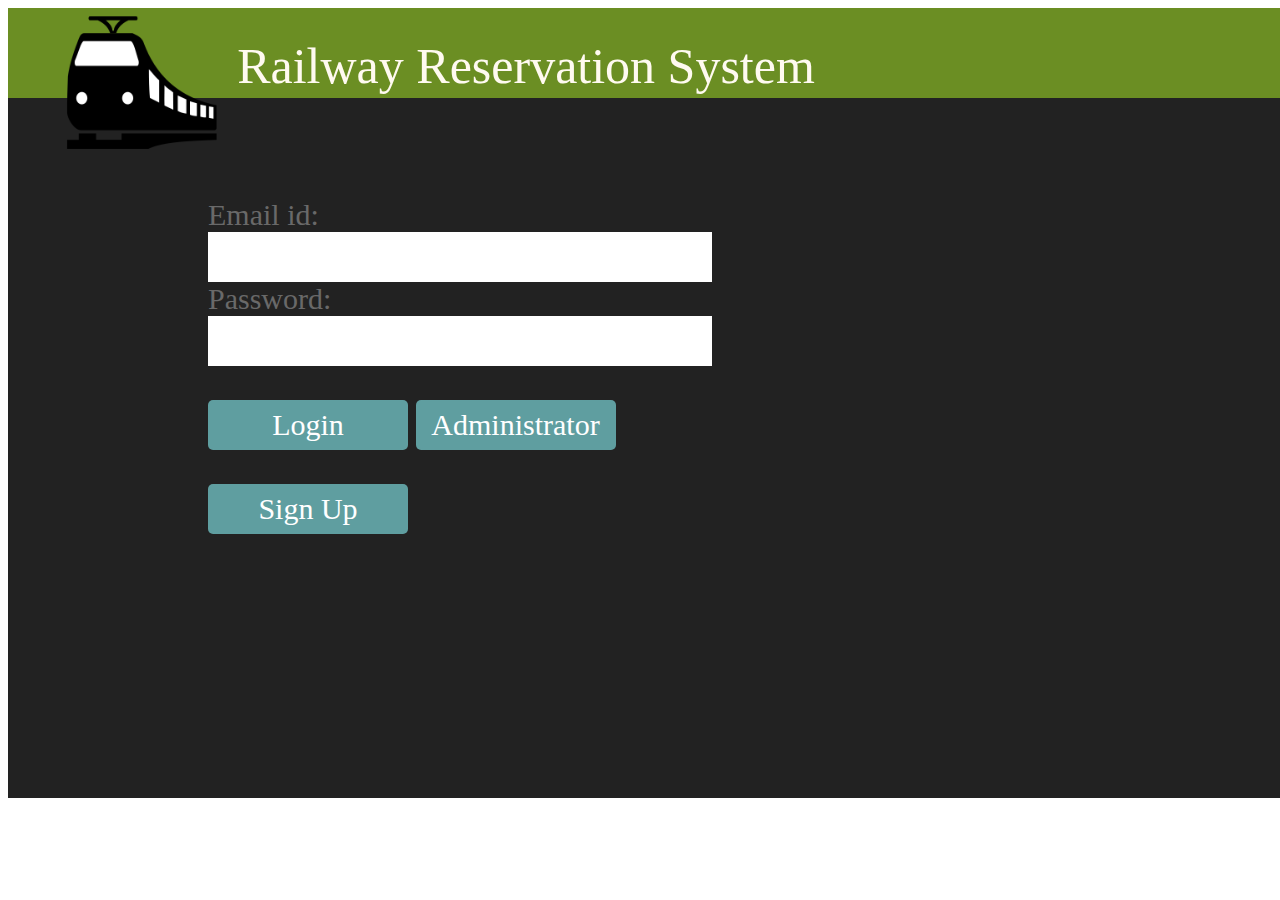
==== ROOT/index.html @ a9ab9e61 "Add files via upload" ====
<!DOCTYPE html>
<html lang="en">
    <head>
        <meta charset="utf-8">
        <meta name="viewport" content="width=device-width, initial-scale=1, shrink-to-fit=no">
        <meta name="description" content="">
        <meta name="author" content="">
        <title>Railway Reservation System</title>
        <link href="style.css" rel="stylesheet">
        <script type="text/javascript" src="js/Action.js"></script>
    </head>
    
    <body>
        <div class="navbar">
            <img src="img/trian.png" href="index.html" alt="" height="150px" align="middle">
            Railway Reservation System
        </div>
        <div class="login">
            <form>
                Email id:<br><input class="loginForm" type="email" name="email" id="LoginEmail"><br>
                Password:<br><input class="loginForm" type="password" name="password" id="LoginPassword">
            </form>
            <br>
            <div>
                <button onclick="LoginClick()">Login</button><emsp> </emsp><button onclick="AdminClick()">Administrator</button><br>
                <br>
                <button onClick="SignupClick()">Sign Up</button>
                
            </div>
        </div>
    </body>
    
</html>
---- ROOT/style.css ----
.navbar
{
    width: 100%;
    height: 90px;
    background-color: olivedrab;
    padding-left:50px;
    padding-right:50px;
    font-family:"Liberation Serif", Times, "Times New Roman", "serif";
    font-size:50px;
    color: floralwhite;
}

.login
{
    width: 100%;
    height: 600px;
    background-color: #222222;
    padding-top:100px;
    padding-left:200px;
    padding-right:50px;
    font-family:"Liberation Serif", Times, "Times New Roman", "serif";
    font-size:30px;
    align-items: flex-start;
    color: dimgrey;
}

.loginForm
{
    width: 500px;
    height: 30px;
    background-color: #FFFFFF;
    padding-top:10px;
    padding-bottom:10px;
    font-family:"Liberation Serif", Times, "Times New Roman", "serif";
    font-size:30px;
    align-content: center;
    color: grey;
    border: none;
}

button
{
    background-color: cadetblue;
    width: 200px;
    height: 50px;
    background-position: right;
    font-family:"Liberation Serif", Times, "Times New Roman", "serif";
    font-size:30px;
    color: white;
    align-content: center;
    border: none;
    border-radius: 5px;
}
button:hover
{
    background-color: #308090
}

.homeScreen
{
    width: 95%;
    min-height: 600px;
    background-color: #222222;
    padding-left:50px;
    padding-right:50px;
    font-size: 30px;
    color: white;
    
}

th,td
{
    padding-top: 0px;
    padding-right:20px; 
}

.content
{
    width: 100%;
    min-height:600px;
    background-color:#222222;
    font-family:"Liberation Serif", Times, "Times New Roman", "serif";
    font-size:30px;
    color: floralwhite;
}
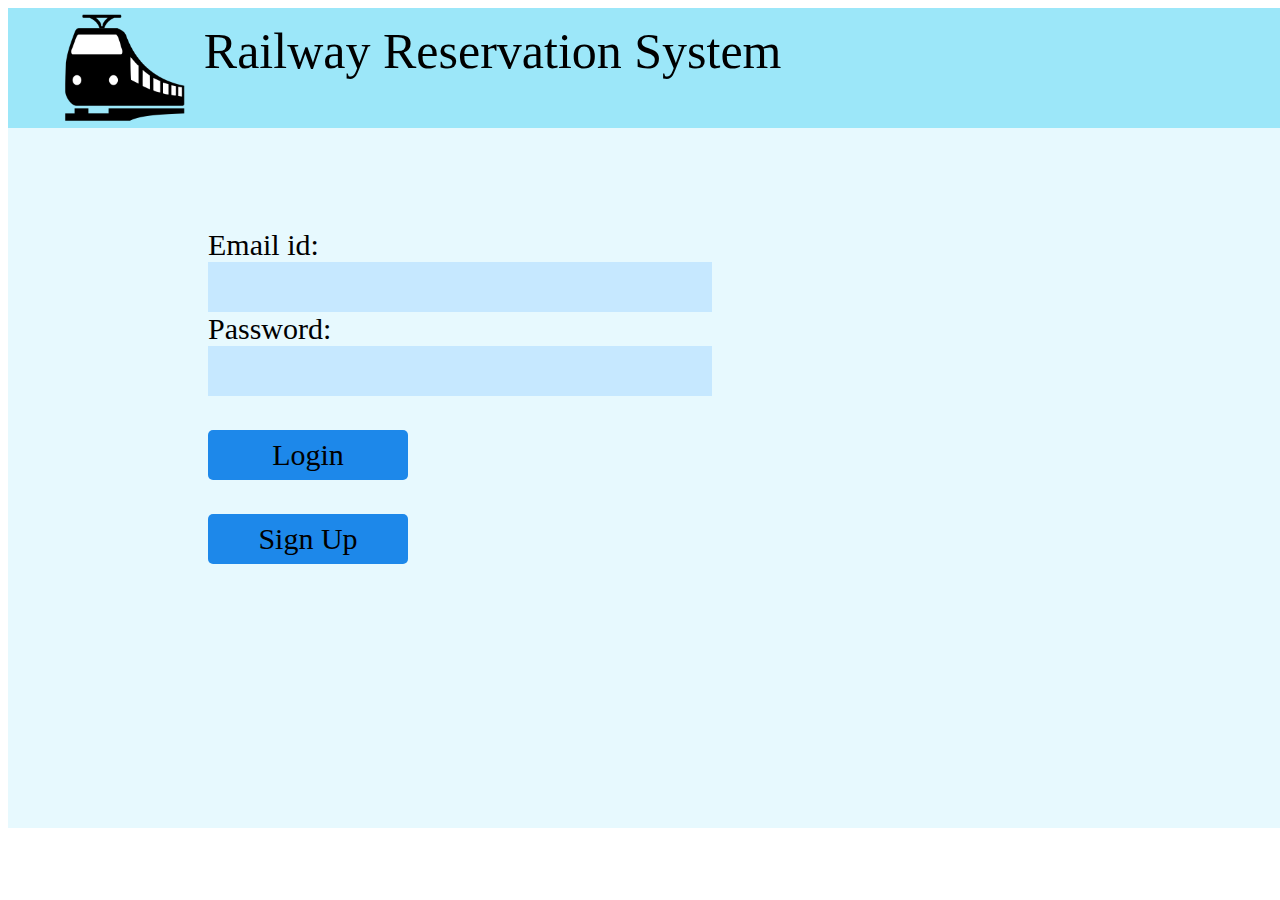
==== commit cad0f336: "Updated Version" ====
--- a/ROOT/index.html
+++ b/ROOT/index.html
@@ -8,26 +8,147 @@
         <title>Railway Reservation System</title>
         <link href="style.css" rel="stylesheet">
         <script type="text/javascript" src="js/Action.js"></script>
+		<script>
+			function SignupClick()
+			{
+				window.location.href="signup.html";
+			}
+			function AdminClick()
+			{
+				let a=document.getElementById("LoginEmail").value;
+				let b=document.getElementById("LoginPassword").value;
+				let req='http://localhost:8080/admin_login_submit.jsp?user_id='+a+'&password='+b;
+				console.log(req);
+				window.location.href=req;
+			}
+		</script>
+		<style>
+		  .navbar
+{
+    width: 100%;
+    height: 90px;
+    background-color:black;
+    padding-left:50px;
+    padding-right:50px;
+    font-family:"Liberation Serif", Times, "Times New Roman", "serif";
+    font-size:50px;
+    color: floralwhite;
+}
+
+a:link {
+  text-decoration: none;
+}
+
+a:visited {
+  text-decoration: none;
+}
+
+a:hover {
+  text-decoration: underline;
+}
+
+a:active {
+  text-decoration: none;
+}
+
+.login
+{
+    width: 100%;
+    height: 600px;
+    background-color: #222222;
+    padding-top:100px;
+    padding-left:200px;
+    padding-right:50px;
+    font-family:"Liberation Serif", Times, "Times New Roman", "serif";
+    font-size:30px;
+    align-items: flex-start;
+    color: dimgrey;
+}
+
+.loginForm
+{
+    width: 500px;
+    height: 30px;
+    background-color: #FFFFFF;
+    padding-top:10px;
+    padding-bottom:10px;
+    font-family:"Liberation Serif", Times, "Times New Roman", "serif";
+    font-size:30px;
+    align-content: center;
+    color: grey;
+    border: none;
+}
+
+button
+{
+    background-color:#1D88EA;
+	color:black;
+    width: 200px;
+    height: 50px;
+    background-position: right;
+    font-family:"Liberation Serif", Times, "Times New Roman", "serif";
+    font-size:30px;
+    align-content: center;
+    border: none;
+    border-radius: 5px;
+}
+button:hover
+{
+    background-color:#007FFF;
+    color:white;
+}
+
+.homeScreen
+{
+    width: 95%;
+    min-height: 600px;
+    background-color: #222222;
+    padding-left:50px;
+    padding-right:50px;
+    font-size: 30px;
+    color: white;
+    
+}
+
+th,td
+{
+    padding-top: 0px;
+    padding-right:20px; 
+}
+
+.content
+{
+    width: 100%;
+    min-height:600px;
+    background-color:#222222;
+    font-family:"Liberation Serif", Times, "Times New Roman", "serif";
+    font-size:30px;
+    color: floralwhite;
+}
+		</style>
     </head>
     
     <body>
-        <div class="navbar">
-            <img src="img/trian.png" href="index.html" alt="" height="150px" align="middle">
-            Railway Reservation System
+        <div class="navbar" style="background-color:#9CE7F9	; color:black; height:120px;" >
+           <img src="img/trian.png" href="index.html" alt="" height="120px" align="middle">
+            <a href="index.html" style="text-decoration:none;text-align:center; color:black">Railway Reservation System</a>
         </div>
-        <div class="login">
+        <div class="login" style="background-color:#E7F9FE; color:black;">
             <form>
-                Email id:<br><input class="loginForm" type="email" name="email" id="LoginEmail"><br>
-                Password:<br><input class="loginForm" type="password" name="password" id="LoginPassword">
+                Email id:<br><input class="loginForm" type="email" name="email" id="LoginEmail" style="background-color:#C6E8FF;color:black;"><br>
+                Password:<br><input class="loginForm" type="password" name="password" id="LoginPassword" style="background-color:#C6E8FF;color:black;">
             </form>
             <br>
             <div>
-                <button onclick="LoginClick()">Login</button><emsp> </emsp><button onclick="AdminClick()">Administrator</button><br>
-                <br>
-                <button onClick="SignupClick()">Sign Up</button>
+                <button onclick=AdminClick() >Login</button>&nbsp <!--<button onClick=AdminClick() >Admin</button>--><br><br>
+                <button onClick=SignupClick() >Sign Up</button>
                 
             </div>
-        </div>
+			<!--<div>
+				<button onClick=SignupClick()>Click</button>
+			</div>-->
+		</div>
+		
     </body>
     
 </html>